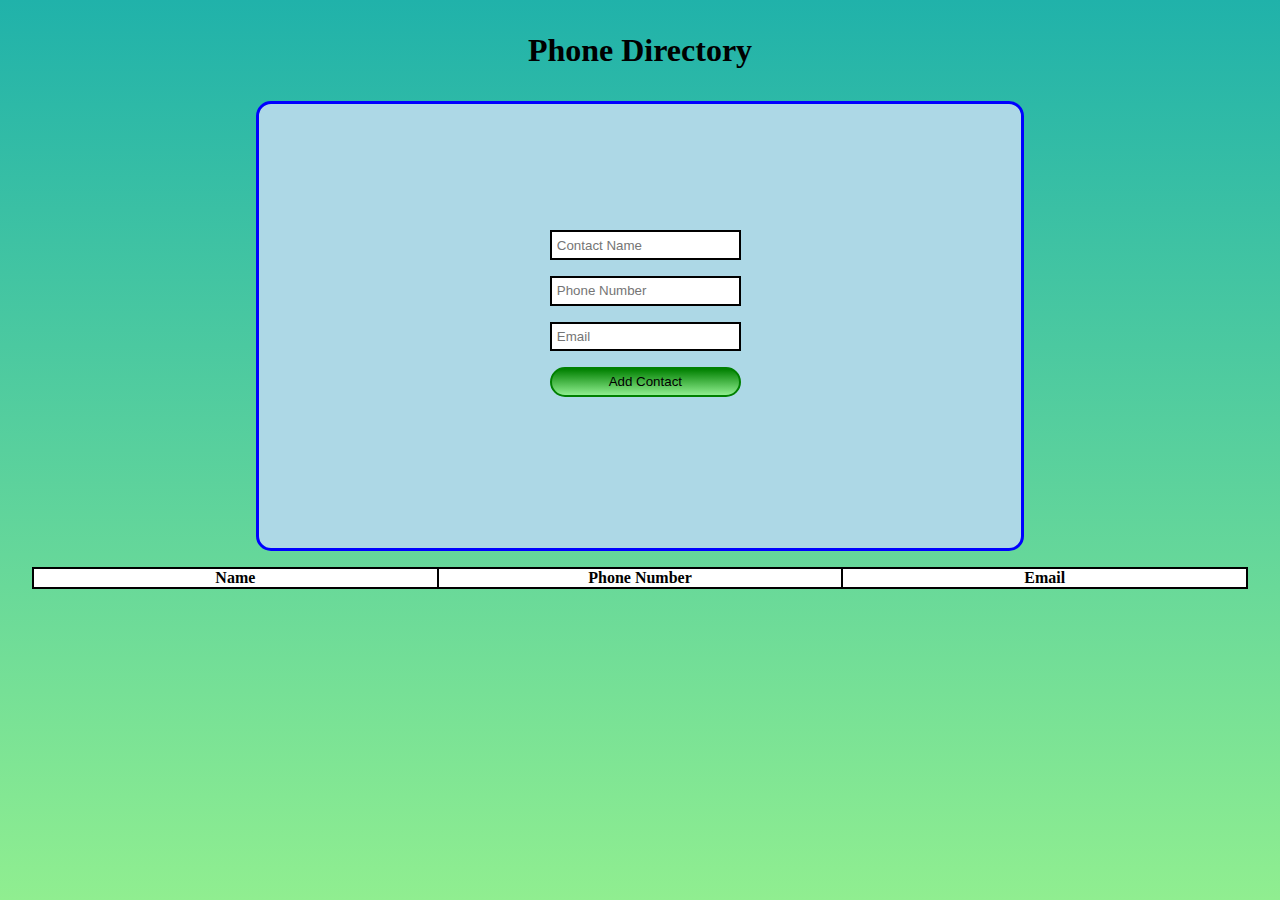
==== directory.html @ 4b8d91f8 "changed file names" ====
<!DOCTYPE html>
<html>
    <head>
        <meta charset="UTF-8">
        <meta http-equiv="X-UA-Compatible" content="IE=edge">
        <title>Phone Directory</title>
        <meta name="description" content="">
        <meta name="viewport" content="width=device-width, initial-scale=1">
        <meta prefix="og: http://ogp.me/ns#" property="og:type" content="website" />
        <meta prefix="og: http://ogp.me/ns#" property="og:title" content="The Title of Your Page" />
        <meta prefix="og: http://ogp.me/ns#" property="og:description" content="The description of your page." />
        <meta prefix="og: http://ogp.me/ns#" property="og:image" content="screenshot.jpg"/>
        <meta prefix="og: http://ogp.me/ns#" property="og:url" content="The url of your web page" />
        <link rel="stylesheet" href="style.css">
    </head>
    <body>
        <h1>phone directory</h1>
        <div id="main">
            <form>
                <input class="field" id="name" type="text" placeholder="Contact Name" required />
                <input class="field" id="phone" type="text" placeholder="Phone Number" required />
                <input class="field" id="email" type="text" placeholder="Email" required />
                <input class="field" id="submit" type="button" value="Add Contact">
            </form>
            <div class="field" id="error"></div>
        </div>
        <table id="directory">
            <thead>
                <tr>
                    <th>name</th>
                    <th>phone number</th>
                    <th>email</th>
                </tr>
            </thead>
        </table>
        
        <script src="directoryScript.js" async defer></script>
    </body>
</html>
---- style.css ----
* {
    margin: 0;
    padding: 0;
    box-sizing: border-box;
}
body {
    display: flex;
    flex-direction: column;
    justify-content: flex-start;
    align-items: center;
    height: 100vh;
    width: 100vw;
    background: linear-gradient(to top, lightgreen, lightseagreen);
}
h1 {
    margin: 1em;
    text-transform: capitalize;
}
#main {
    display: flex;
    flex-direction: column;
    justify-content: flex-end;
    align-items: center;
    width: 75vw;
    height: 50vh;
    border: solid 3.5px blue;
    border-radius: 15px;
    background-color: lightblue;
    padding: 2.5%;
}
input {
    display: block;
    margin: 1rem;
}
.field {
    border: 2px solid black;
    width: 90%; 
    padding: 2.5%;
}
#error {
    border: 2px solid red;
    border-radius: 15px;
    color: white; 
    background: linear-gradient(to bottom, red, orange);
    text-align: center;
    text-transform: capitalize;
    width: 75%;
    height: 17.5%;
    visibility: hidden;
    padding: 1.5%;
}
#submit {
    border: solid 2px green;
    background: linear-gradient(to bottom, green, lightgreen);
    border-radius: 15px;
}
#submit:hover {
    background: none;
    background-color: darkgreen;
}
#directory {
    table-layout: fixed;
    text-transform: capitalize;
    margin: 1em;
    width: 95vw;
    border: solid 2px black;
    border-collapse: collapse;
    background-color: white;
}
th {
    border: solid 2px black;
}
td {
    text-align: center;
    border: solid 2px black;
    white-space: nowrap;
    text-overflow: ellipsis;
    overflow: hidden;

}
@media (min-width: 667px) {
    #main {
        height: 70vh;
        justify-content: center;
    }
    #error {
        height: auto;
    }
}
@media (min-width: 810px) {

    #main {
        height: 35vh;
    }
    
}
@media (min-width: 1080px){

    #main {
        width: 60vw;
        height: 50vh;
    }

}
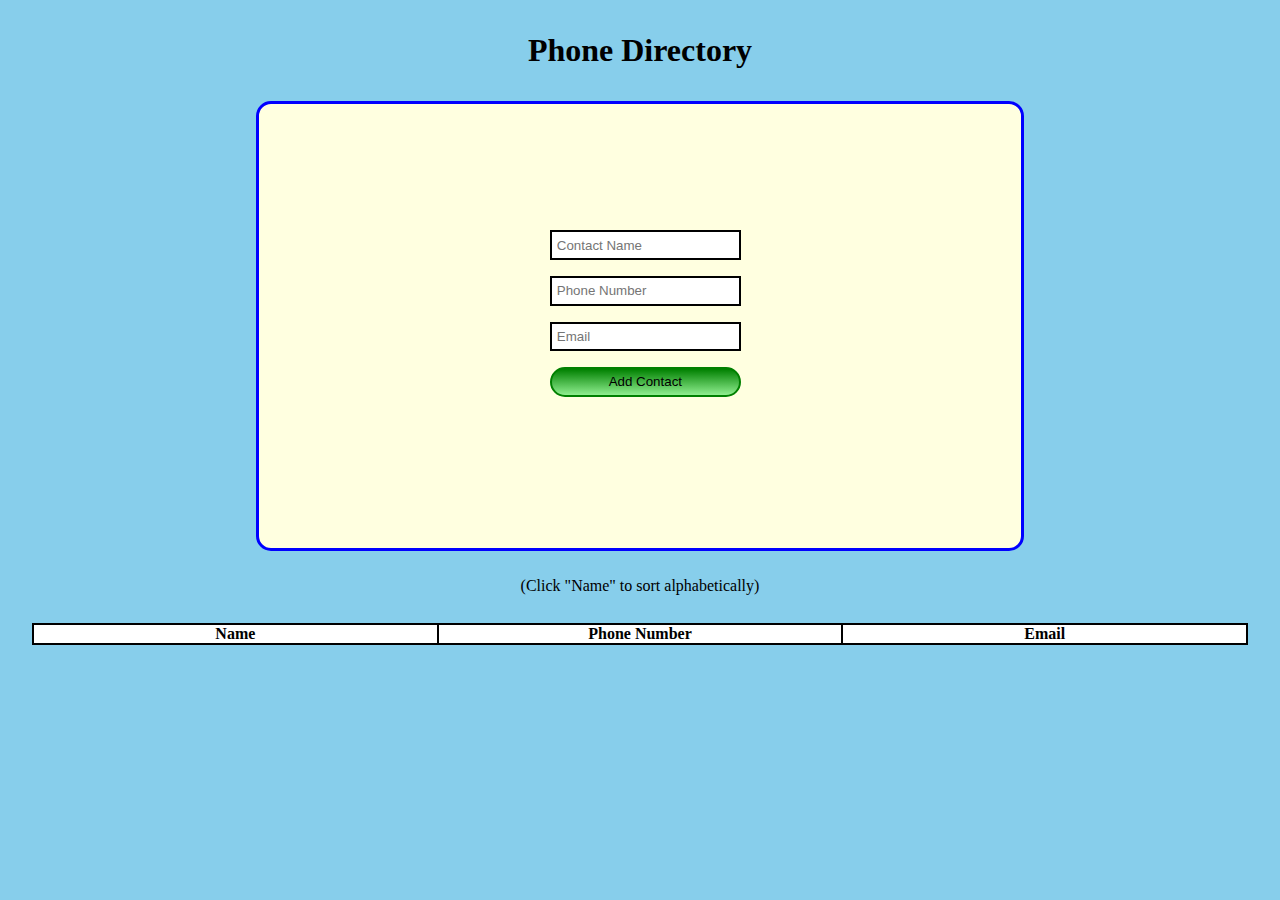
==== commit 0f83acf9: "added note" ====
--- a/directory.html
+++ b/directory.html
@@ -19,11 +19,12 @@
             <form>
                 <input class="field" id="name" type="text" placeholder="Contact Name" required />
                 <input class="field" id="phone" type="text" placeholder="Phone Number" required />
-                <input class="field" id="email" type="text" placeholder="Email" required />
+                <input class="field" id="email" type="email" placeholder="Email" required />
                 <input class="field" id="submit" type="button" value="Add Contact">
             </form>
             <div class="field" id="error"></div>
         </div>
+        <p id="note">(Click "Name" to sort alphabetically)</p>
         <table id="directory">
             <thead>
                 <tr>
--- a/style.css
+++ b/style.css
@@ -10,7 +10,8 @@
     align-items: center;
     height: 100vh;
     width: 100vw;
-    background: linear-gradient(to top, lightgreen, lightseagreen);
+    /* background: linear-gradient(to top, lightgreen, lightseagreen); */
+    background-color: skyblue;
 }
 h1 {
     margin: 1em;
@@ -25,7 +26,7 @@
     height: 50vh;
     border: solid 3.5px blue;
     border-radius: 15px;
-    background-color: lightblue;
+    background-color: lightyellow;
     padding: 2.5%;
 }
 input {
@@ -76,7 +77,9 @@
     white-space: nowrap;
     text-overflow: ellipsis;
     overflow: hidden;
-
+}
+#note {
+    margin: 2% 1% 1%;
 }
 @media (min-width: 667px) {
     #main {
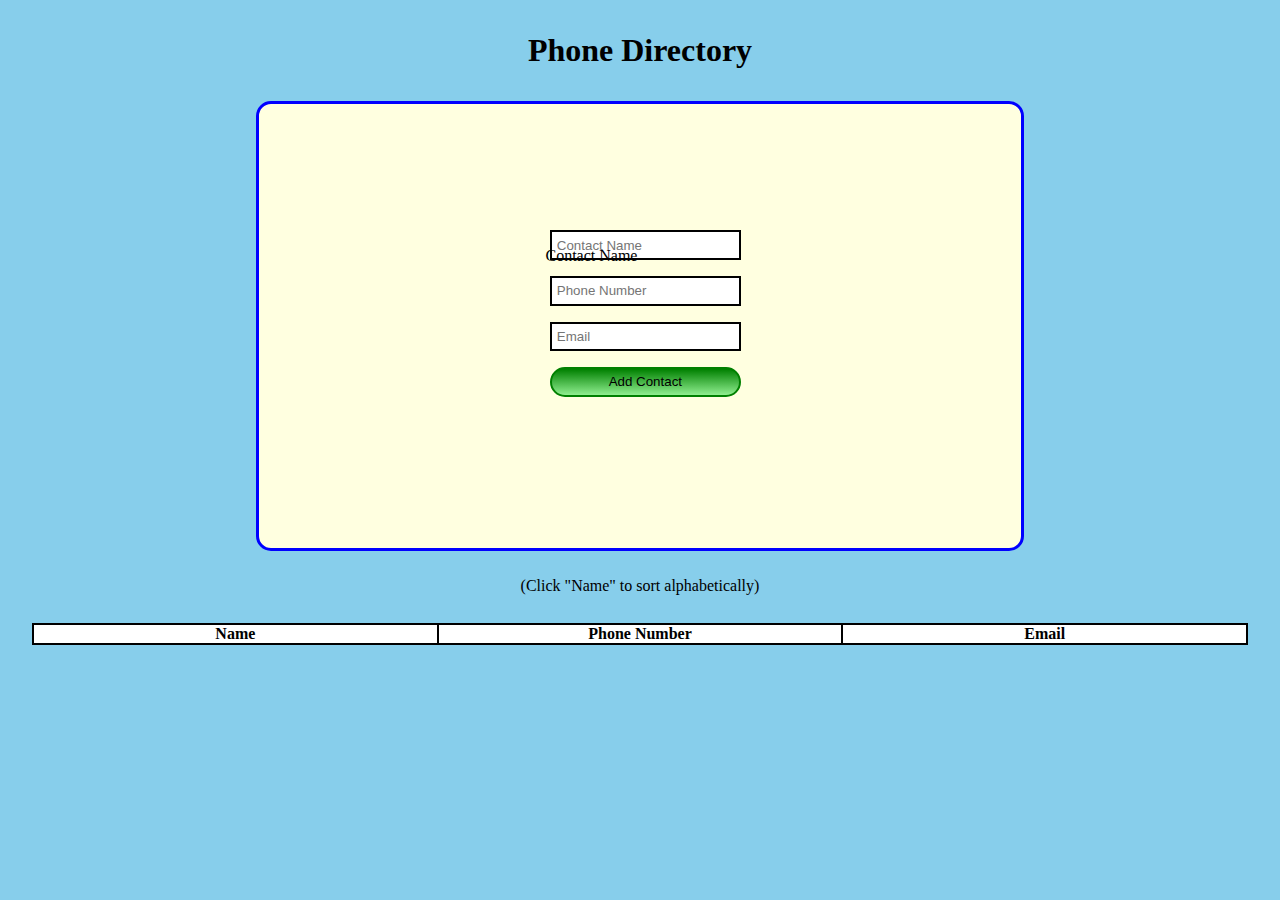
==== commit 0423acbf: "placeholder issue" ====
--- a/directory.html
+++ b/directory.html
@@ -17,7 +17,10 @@
         <h1>phone directory</h1>
         <div id="main">
             <form>
-                <input class="field" id="name" type="text" placeholder="Contact Name" required />
+                <label class="input-wrapper">
+                    <input class="field text-input" id="name" type="text" placeholder="Contact Name" required />
+                    <span class="input-label">Contact Name</span>
+                </label>
                 <input class="field" id="phone" type="text" placeholder="Phone Number" required />
                 <input class="field" id="email" type="email" placeholder="Email" required />
                 <input class="field" id="submit" type="button" value="Add Contact">
--- a/style.css
+++ b/style.css
@@ -37,6 +37,22 @@
     border: 2px solid black;
     width: 90%; 
     padding: 2.5%;
+}
+.input-wrapper {
+    position: relative;
+}
+
+.text-input:focus ~ .input-label,
+.text-input:valid ~ .input-label {
+  transform: scale(0.6) translateY(-20px);
+}
+
+.input-label {
+    transition: transform 0.2s;
+    position: absolute;
+    top: 17px;
+    left: 12px;
+    transform-origin: top left;
 }
 #error {
     border: 2px solid red;
@@ -79,7 +95,7 @@
     overflow: hidden;
 }
 #note {
-    margin: 2% 1% 1%;
+    margin: 5% 1% 1%;
 }
 @media (min-width: 667px) {
     #main {
@@ -104,4 +120,8 @@
         height: 50vh;
     }
 
+    #note {
+        margin: 2% 1% 1%;
+    }
+
 }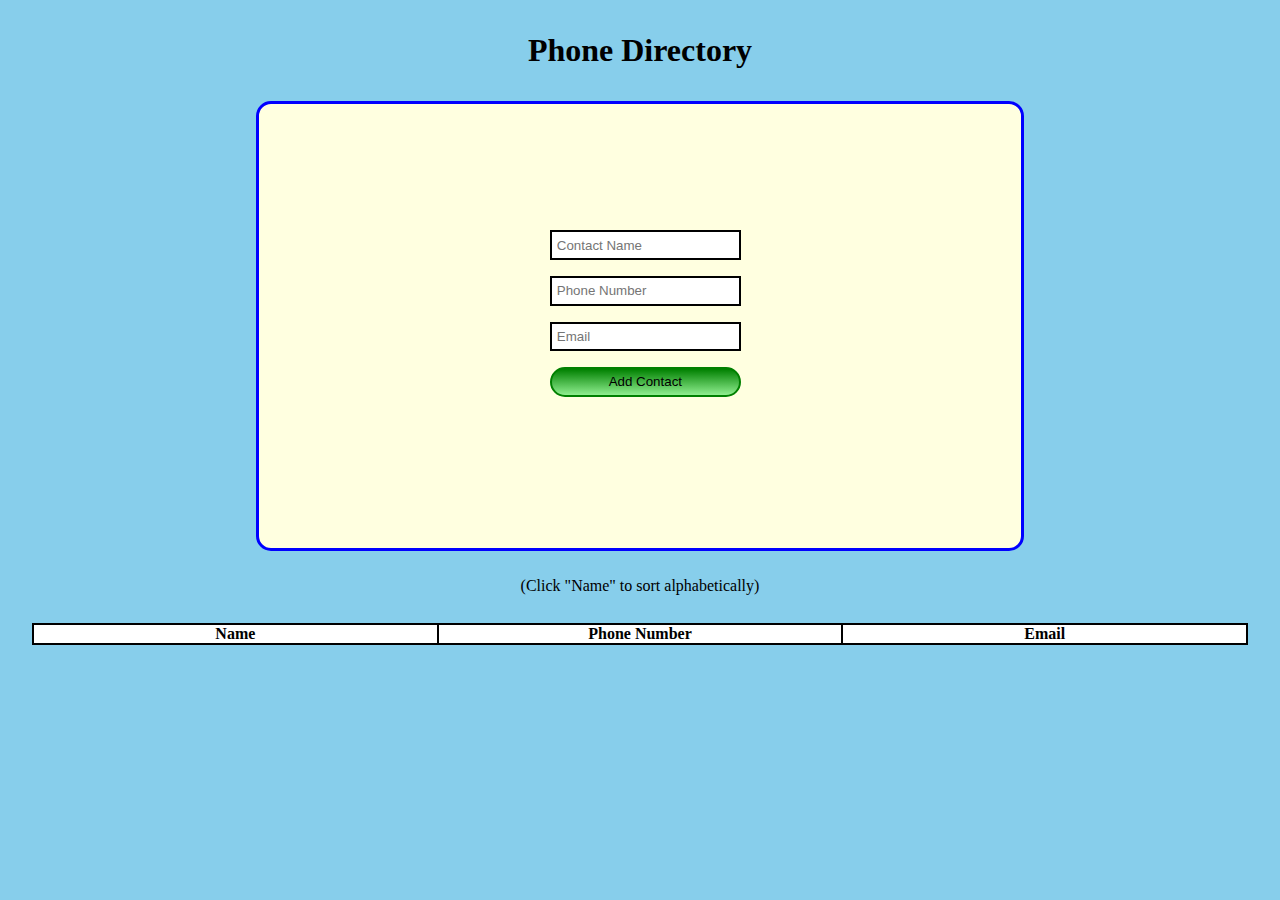
==== commit 4d7cc12c: "deleted tag" ====
--- a/directory.html
+++ b/directory.html
@@ -19,7 +19,7 @@
             <form>
                 <label class="input-wrapper">
                     <input class="field text-input" id="name" type="text" placeholder="Contact Name" required />
-                    <span class="input-label">Contact Name</span>
+                    <!-- <span class="input-label">Contact Name</span> -->
                 </label>
                 <input class="field" id="phone" type="text" placeholder="Phone Number" required />
                 <input class="field" id="email" type="email" placeholder="Email" required />
